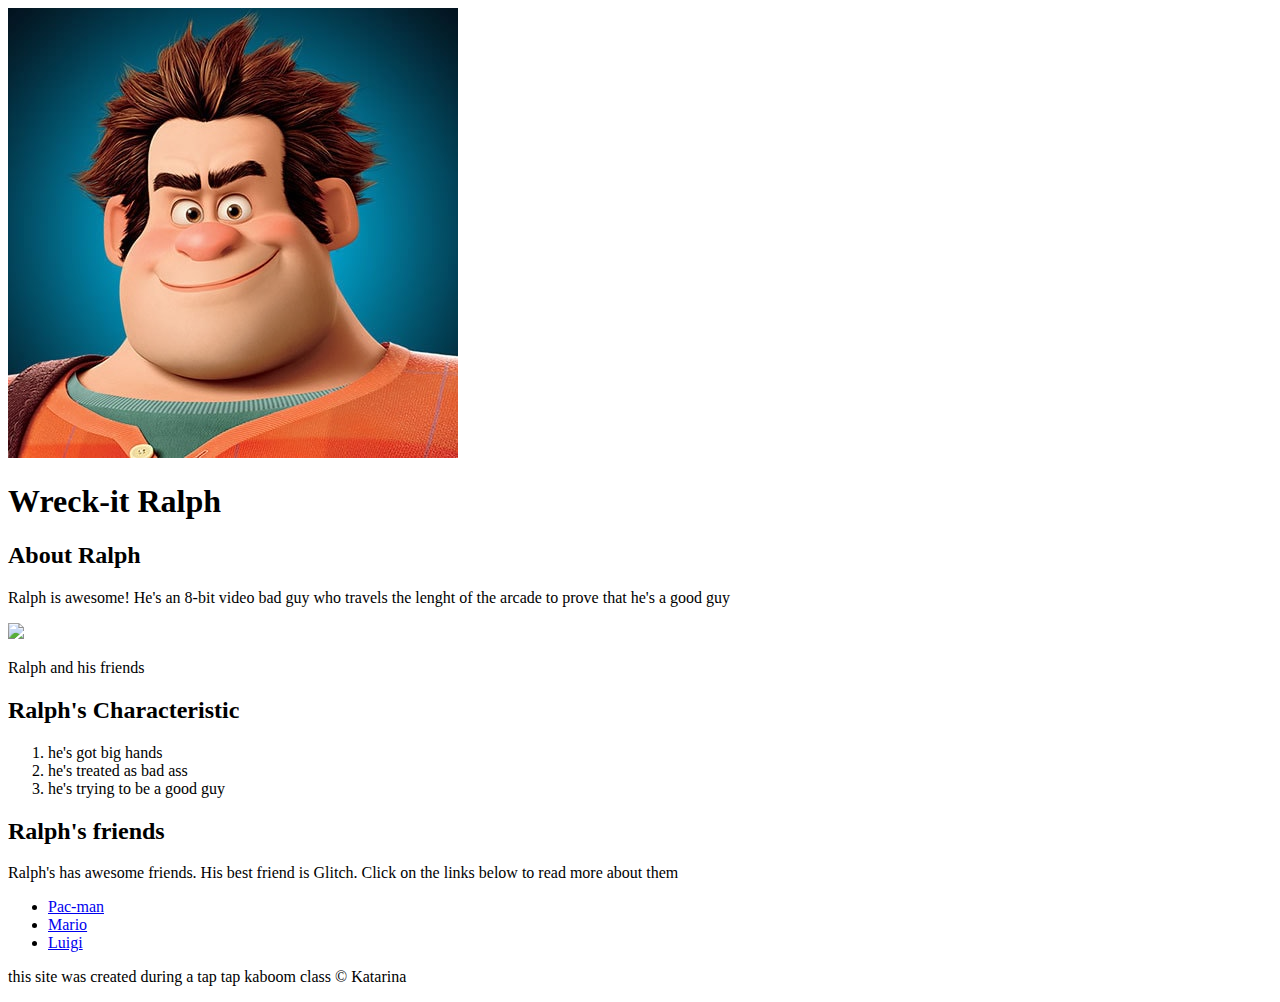
==== index.html @ cfbcdab7 "added index html and images" ====
<!DOCTYPE html>
<html>
<head>
	<title>Wreck-it Ralph</title>
</head>
<body>
	<!--header element -->
<header>
	<img src="img/ralph.jpeg">
	<h1>Wreck-it Ralph</h1>
</header>
<!-- main element-->
<main>
	<h2>About Ralph</h2>
	<p>Ralph is awesome! He's an 8-bit video bad guy who travels the lenght of the arcade to prove that he's a good guy</p>
	<img src="img/ralph-crew.jpg">
	<p>Ralph and his friends</p>
	<h2>Ralph's Characteristic</h2>
	<ol>
		<li>he's got big hands</li>
		<li>he's treated as bad ass</li>
		<li>he's trying to be a good guy</li>

	</ol>
	<!-- Ralphs friends -->
	<h2>Ralph's friends</h2>
	<p>Ralph's has awesome friends. His best friend is Glitch. Click on the links below to read more about them</p>
	<ul>
		<li><a href="https://hr.wikipedia.org/wiki/Pac-Man">Pac-man</a></li>
		<li><a href="https://hr.wikipedia.org/wiki/Super_Mario">Mario </a></li>
		<li><a href="https://hr.wikipedia.org/wiki/Luigi">Luigi</a></li>

	</ul>

</main>
<!-- footer element -->
<footer>
	<p>this site was created during a tap tap kaboom class &copy; Katarina</p>

</footer>
</body>
</html>
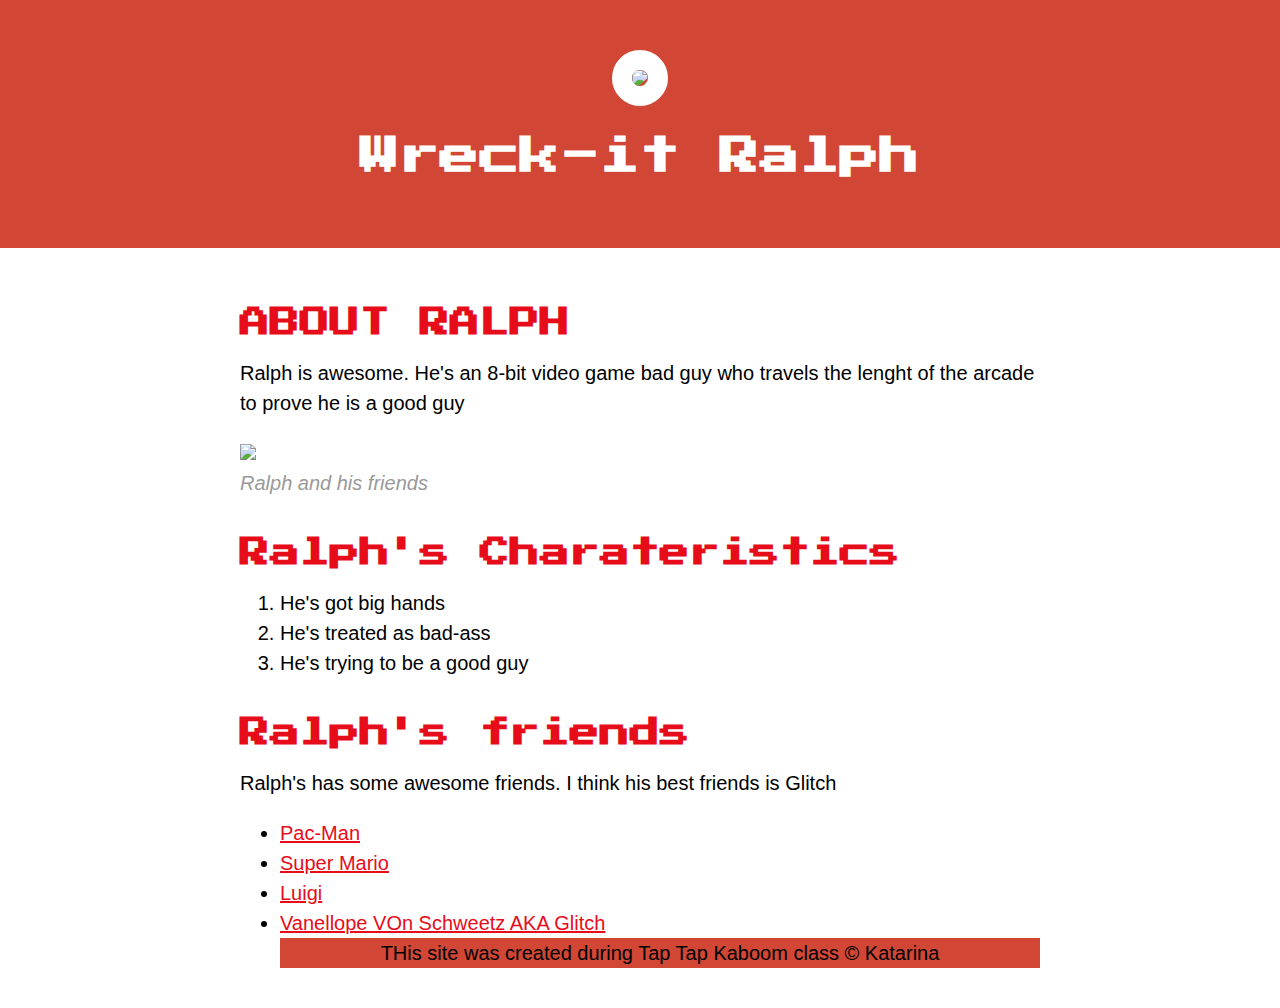
==== commit 01364a6f: "wrote the css for our charatcter website and change some html" ====
--- a/index.html
+++ b/index.html
@@ -2,41 +2,46 @@
 <html>
 <head>
 	<title>Wreck-it Ralph</title>
+	<link rel="icon" href="https://lumiere-a.akamaihd.net/v1/images/ralph-headretina_f6ef0c9b.jpeg?region=0,0,450,450">
+	<link href="https://fonts.googleapis.com/css2?family=Press+Start+2P&display=swap" rel="stylesheet">
+	<link rel="stylesheet" type="text/css" href="css/hero.css">
+	
 </head>
 <body>
-	<!--header element -->
-<header>
-	<img src="img/ralph.jpeg">
-	<h1>Wreck-it Ralph</h1>
-</header>
-<!-- main element-->
-<main>
-	<h2>About Ralph</h2>
-	<p>Ralph is awesome! He's an 8-bit video bad guy who travels the lenght of the arcade to prove that he's a good guy</p>
-	<img src="img/ralph-crew.jpg">
-	<p>Ralph and his friends</p>
-	<h2>Ralph's Characteristic</h2>
-	<ol>
-		<li>he's got big hands</li>
-		<li>he's treated as bad ass</li>
-		<li>he's trying to be a good guy</li>
+	<!-- header element -->
+	<header>
+		<img src="https://lumiere-a.akamaihd.net/v1/images/ralph-headretina_f6ef0c9b.jpeg?region=0,0,450,450">
+		<h1>Wreck-it Ralph</h1>
+	</header>
 
-	</ol>
-	<!-- Ralphs friends -->
-	<h2>Ralph's friends</h2>
-	<p>Ralph's has awesome friends. His best friend is Glitch. Click on the links below to read more about them</p>
-	<ul>
-		<li><a href="https://hr.wikipedia.org/wiki/Pac-Man">Pac-man</a></li>
-		<li><a href="https://hr.wikipedia.org/wiki/Super_Mario">Mario </a></li>
-		<li><a href="https://hr.wikipedia.org/wiki/Luigi">Luigi</a></li>
+	<!--main element -->
+	<main>
+		<h2>ABOUT RALPH</h2>
+		<p>Ralph is awesome. He's an 8-bit video game bad guy who travels the lenght of the arcade to prove he is a good guy</p>
+		<img src="https://www.whats-on-netflix.com/wp-content/uploads/2018/07/is-wreck-it-ralph-on-netflix.jpg">
+		<p class="caption">Ralph and his friends</p>
+		<h2>Ralph's Charateristics</h2>
+		<ol>
+			<li>He's got big hands</li>
+			<li>He's treated as bad-ass</li>
+			<li>He's trying to be a good guy</li>
+		</ol>
+		<h2>Ralph's friends</h2>
+		<p>Ralph's has some awesome friends. I think his best friends is Glitch</p>
+		<ul>
+			<li><a target="_blank" href="https://hr.wikipedia.org/wiki/Pac-Man">Pac-Man </a></li>
+		<li><a target="_blank" href="https://hr.wikipedia.org/wiki/Super_Mario"> Super Mario </a></li>
+			<li><a target="_blank" href="https://hr.wikipedia.org/wiki/Luigi"> Luigi </a></li>
+				<li><a href="https://disney.fandom.com/wiki/Vanellope_von_Schweetz"> Vanellope VOn Schweetz AKA Glitch</a></li>
 
-	</ul>
+					<!-- footer element -->
+					<footer>
+						<p>THis site was created during Tap Tap Kaboom class &copy; Katarina </p>
+					</footer>
 
-</main>
-<!-- footer element -->
-<footer>
-	<p>this site was created during a tap tap kaboom class &copy; Katarina</p>
 
-</footer>
+		</ul>
+	</main>
+
 </body>
-</html>
+</html>--- a/css/hero.css
+++ b/css/hero.css
@@ -0,0 +1,56 @@
+body {
+	margin: 0;
+	font-family: helvetica, Arial, sans-serif;
+	font-size: 20px;
+	line-height: 30px;
+
+
+}
+header { background-color:#d14635;
+	text-align: center;
+	padding-top: 50px;
+	padding-bottom: 50px;
+
+ }
+ h1,h2 {font-family: 'Press Start 2P', cursive;}
+ header h1 { color: white;
+ 	font size: 50px;
+
+  }
+  header img {border-radius: 170px;
+  	width: 300px;
+  	border: 20px solid white;}
+
+main{
+	max-width: 800px;
+	margin: 0 auto;
+	padding:20px;
+}
+
+main img { max-width: 100%; }
+
+h2{font-size: 30px;
+color: #e70c19;
+margin: 40px 0 10px}
+
+a{color: #e70c19;}
+a:hover{
+	color: white;
+	background-color: #483a94;
+}
+
+footer{background-color: #d14635;
+text-align: center;
+color: white
+padding:50px;
+}
+
+footer p{margin: 0;}
+footer a{color: white
+}
+footer a:hover{opacity: .5;
+background-color: transparent;}
+
+p.caption{color: #999999;
+font-style: italic;
+margin-top: 0}